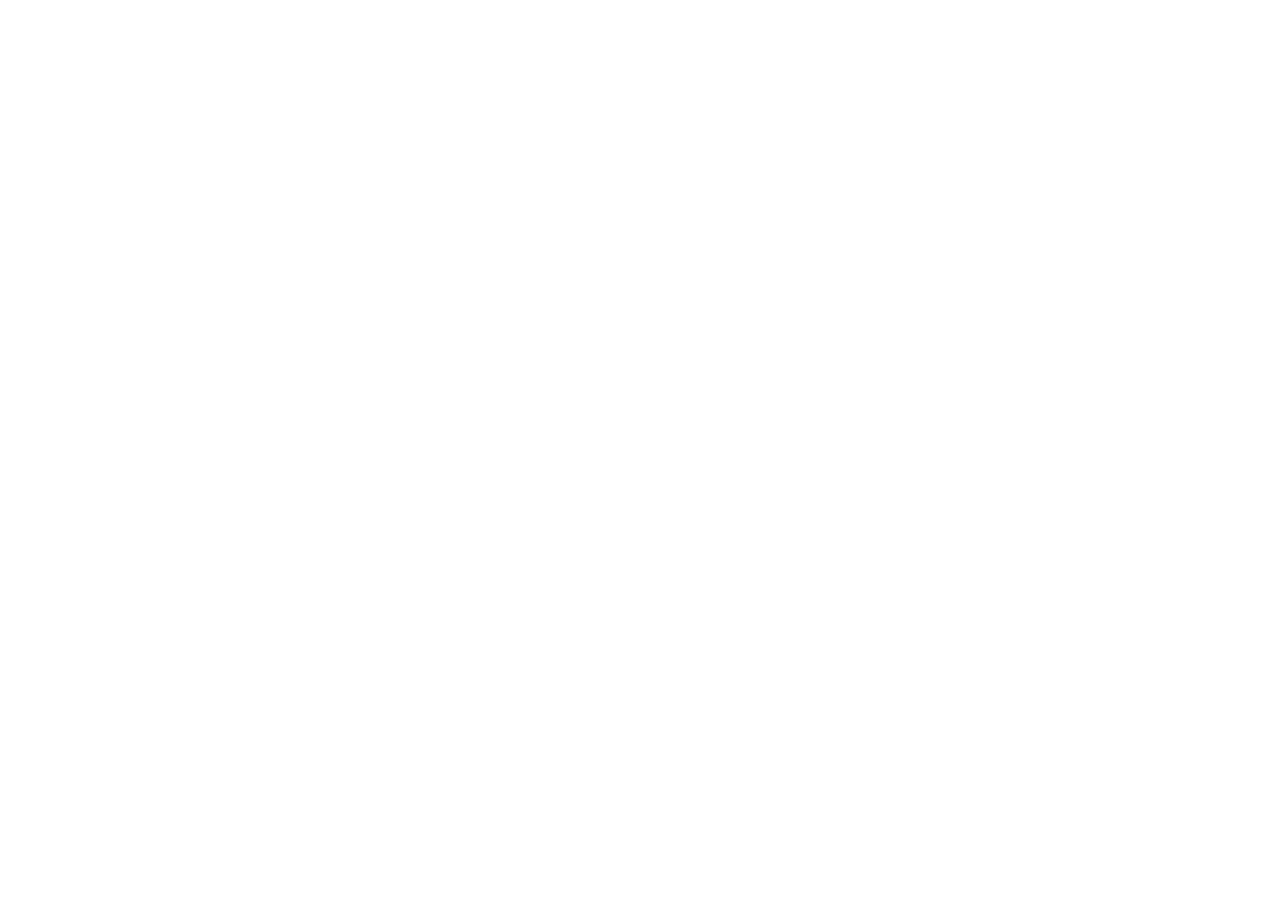
==== index.html @ 7b784179 "primeiro teste" ====
<!DOCTYPE html>
<html lang="en">
<head>
    <meta charset="UTF-8">
    <meta http-equiv="X-UA-Compatible" content="IE=edge">
    <meta name="viewport" content="width=device-width, initial-scale=1.0">
    <title>Acessibilidade</title>
    <link rel="stylesheet" href="geral.css">
</head>
<body>
    <header class="banner">

    </header>
    <section class="conteudo">

    </section>
    <footer class="rodape">

    </footer>
</body>
</html>
---- geral.css ----
:root {
    --cor_de_fundo:#000000;
    --cor_primeira_fonte:#FFFFFF;
}
:root {
    --cor_de_fundo:#000000;
    --cor_primaira_fonte:#D3EBE7;
}
* {
    margin: 0;
    padding: 0;
}
.banner {
    width: 100%;
    height: 100px;
    background-color: var(--cor);
}
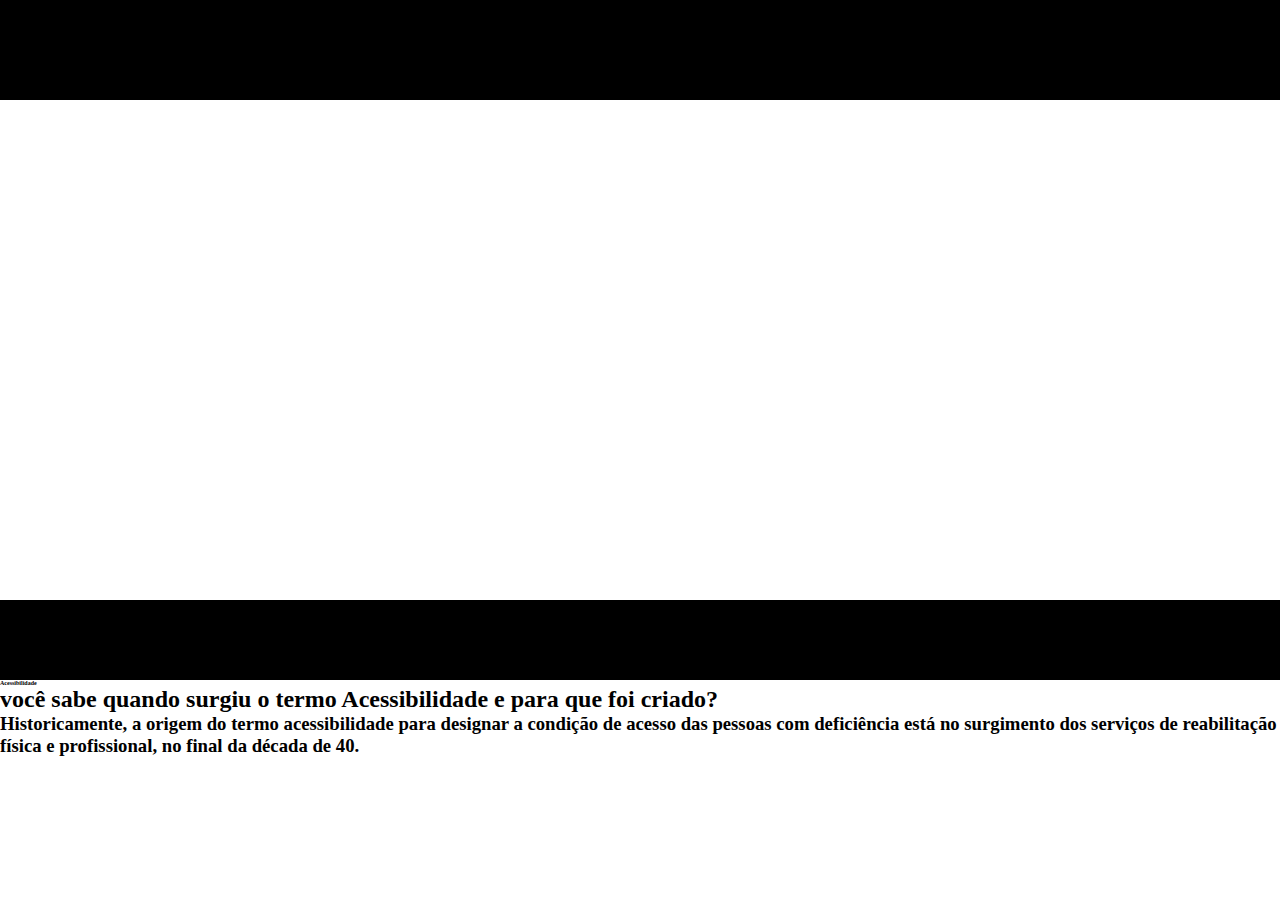
==== commit da4d302f: "continuacao" ====
--- a/index.html
+++ b/index.html
@@ -17,5 +17,8 @@
     <footer class="rodape">
 
     </footer>
+    <h1>Acessibilidade</h1>
+    <h2>você sabe quando surgiu o termo Acessibilidade e para que foi criado?</h2>
+    <h3>Historicamente, a origem do termo acessibilidade para designar a condição de acesso das pessoas com deficiência está no surgimento dos serviços de reabilitação física e profissional, no final da década de 40.</h3>
 </body>
 </html>
--- a/geral.css
+++ b/geral.css
@@ -13,5 +13,17 @@
 .banner {
     width: 100%;
     height: 100px;
-    background-color: var(--cor);
+    background-color: var(--cor_de_fundo);
+}
+.rodape {
+   background-color: var(--cor_de_fundo);
+   width: 100%;
+   height: 80px;
+}
+.conteudo {
+    width:100%;
+    height: 500px;
+}
+h1{
+    font-size: 30%;
 }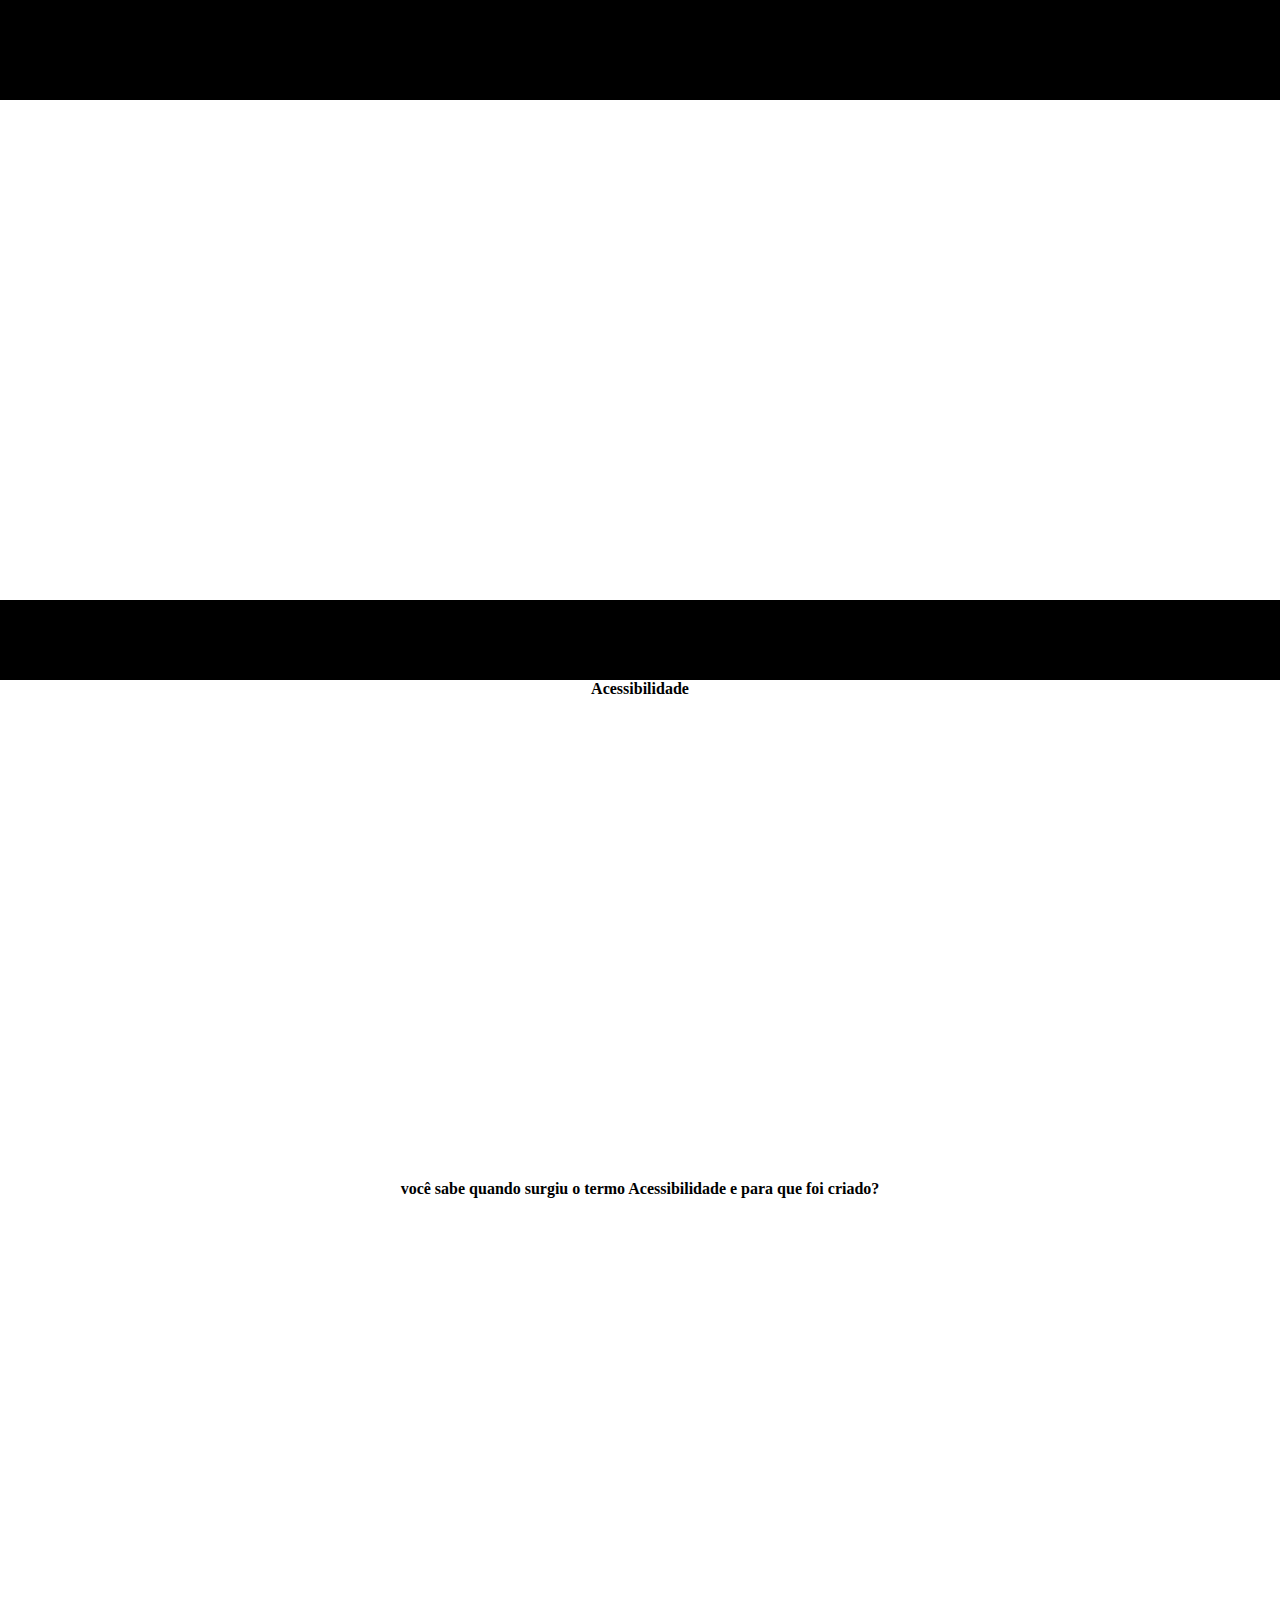
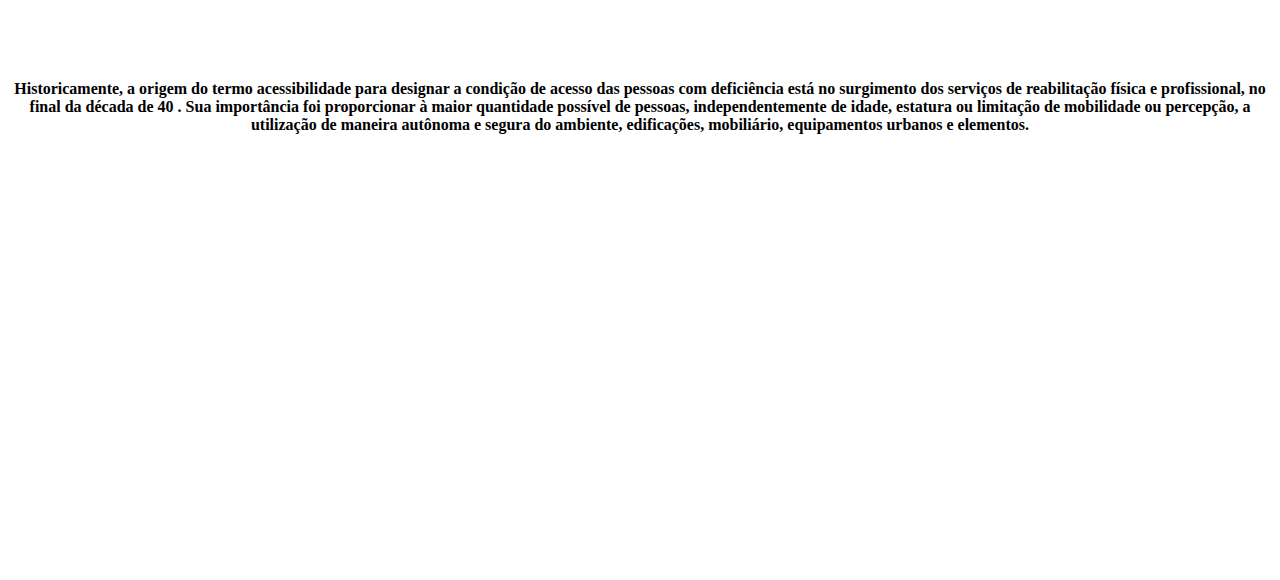
==== commit 2024f03b: "continuacaodnv" ====
--- a/index.html
+++ b/index.html
@@ -19,6 +19,12 @@
     </footer>
     <h1>Acessibilidade</h1>
     <h2>você sabe quando surgiu o termo Acessibilidade e para que foi criado?</h2>
-    <h3>Historicamente, a origem do termo acessibilidade para designar a condição de acesso das pessoas com deficiência está no surgimento dos serviços de reabilitação física e profissional, no final da década de 40.</h3>
+    <h3>Historicamente, a origem do termo acessibilidade para designar a condição de acesso das pessoas com deficiência está no
+        surgimento dos serviços de reabilitação física e profissional, no final da década de 40 . Sua importância foi proporcionar
+        à maior quantidade possível de pessoas, independentemente de idade, estatura ou limitação de mobilidade ou percepção, a utilização
+        de maneira autônoma e segura do ambiente, edificações, mobiliário, equipamentos urbanos e elementos. 
+        
+
+    </h3>
 </body>
 </html>
--- a/geral.css
+++ b/geral.css
@@ -25,5 +25,21 @@
     height: 500px;
 }
 h1{
-    font-size: 30%;
-}+    font-size: 100%;
+    text-align: center;
+    width:100%;
+    height: 500px;
+}
+h2{
+    font-size: 100%;
+    text-align: center;
+    width:100%;
+    height: 500px;
+}
+
+h3{
+    font-size: 100%;
+    text-align: center;
+    width:100%;
+    height: 500px;
+}
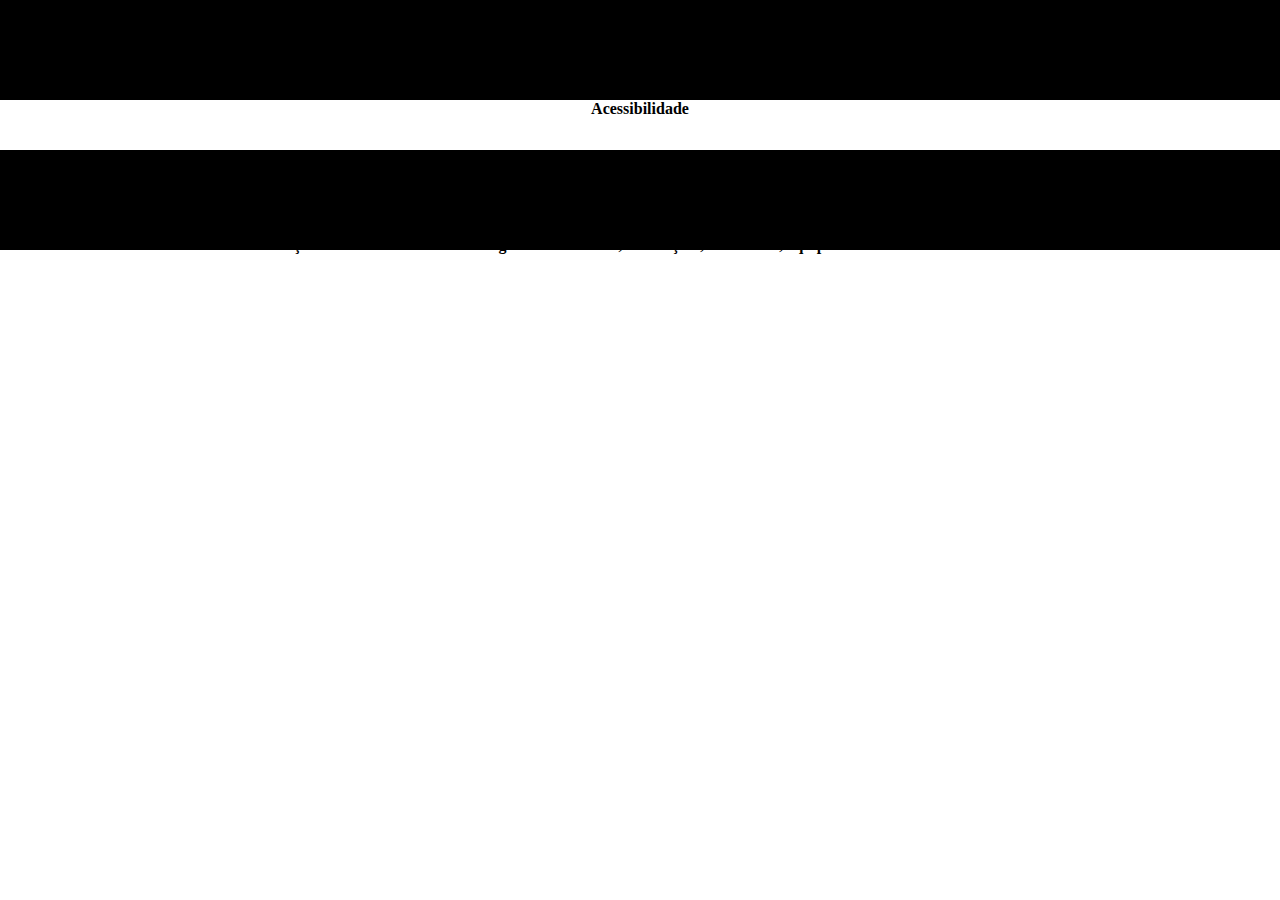
==== commit 88fce2d2: "jjj" ====
--- a/index.html
+++ b/index.html
@@ -12,19 +12,19 @@
 
     </header>
     <section class="conteudo">
-
+        <h1>Acessibilidade</h1>
+        <h2>você sabe quando surgiu o termo Acessibilidade e para que foi criado?</h2>
+        <h3>Historicamente, a origem do termo acessibilidade para designar a condição de acesso das pessoas com deficiência está no
+            surgimento dos serviços de reabilitação física e profissional, no final da década de 40 . Sua importância foi proporcionar
+            à maior quantidade possível de pessoas, independentemente de idade, estatura ou limitação de mobilidade ou percepção, a utilização
+            de maneira autônoma e segura do ambiente, edificações, mobiliário, equipamentos urbanos e elementos. 
+            
+    
+        </h3>
     </section>
     <footer class="rodape">
 
     </footer>
-    <h1>Acessibilidade</h1>
-    <h2>você sabe quando surgiu o termo Acessibilidade e para que foi criado?</h2>
-    <h3>Historicamente, a origem do termo acessibilidade para designar a condição de acesso das pessoas com deficiência está no
-        surgimento dos serviços de reabilitação física e profissional, no final da década de 40 . Sua importância foi proporcionar
-        à maior quantidade possível de pessoas, independentemente de idade, estatura ou limitação de mobilidade ou percepção, a utilização
-        de maneira autônoma e segura do ambiente, edificações, mobiliário, equipamentos urbanos e elementos. 
-        
-
-    </h3>
+    
 </body>
 </html>
--- a/geral.css
+++ b/geral.css
@@ -18,28 +18,28 @@
 .rodape {
    background-color: var(--cor_de_fundo);
    width: 100%;
-   height: 80px;
+   height: 100px;
 }
 .conteudo {
     width:100%;
-    height: 500px;
+    height: 50px;
 }
 h1{
     font-size: 100%;
     text-align: center;
     width:100%;
-    height: 500px;
+    height: 50px;
 }
 h2{
     font-size: 100%;
     text-align: center;
     width:100%;
-    height: 500px;
+    height: 50px;
 }
 
 h3{
     font-size: 100%;
     text-align: center;
     width:100%;
-    height: 500px;
+    height: 50px;
 }
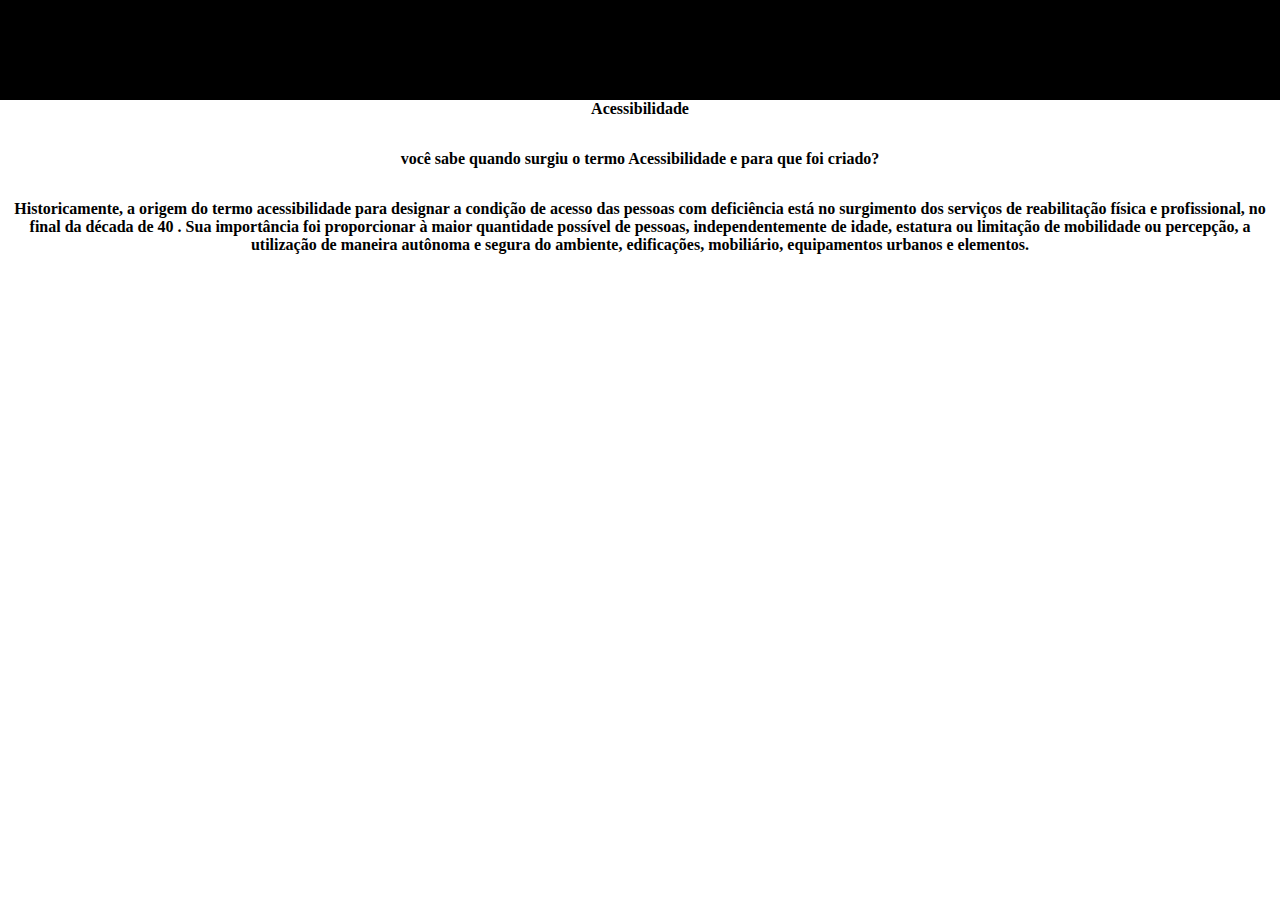
==== commit 403b17f3: "asdfghjk" ====
--- a/index.html
+++ b/index.html
@@ -22,9 +22,7 @@
     
         </h3>
     </section>
-    <footer class="rodape">
-
-    </footer>
+    
     
 </body>
 </html>
--- a/geral.css
+++ b/geral.css
@@ -14,11 +14,6 @@
     width: 100%;
     height: 100px;
     background-color: var(--cor_de_fundo);
-}
-.rodape {
-   background-color: var(--cor_de_fundo);
-   width: 100%;
-   height: 100px;
 }
 .conteudo {
     width:100%;
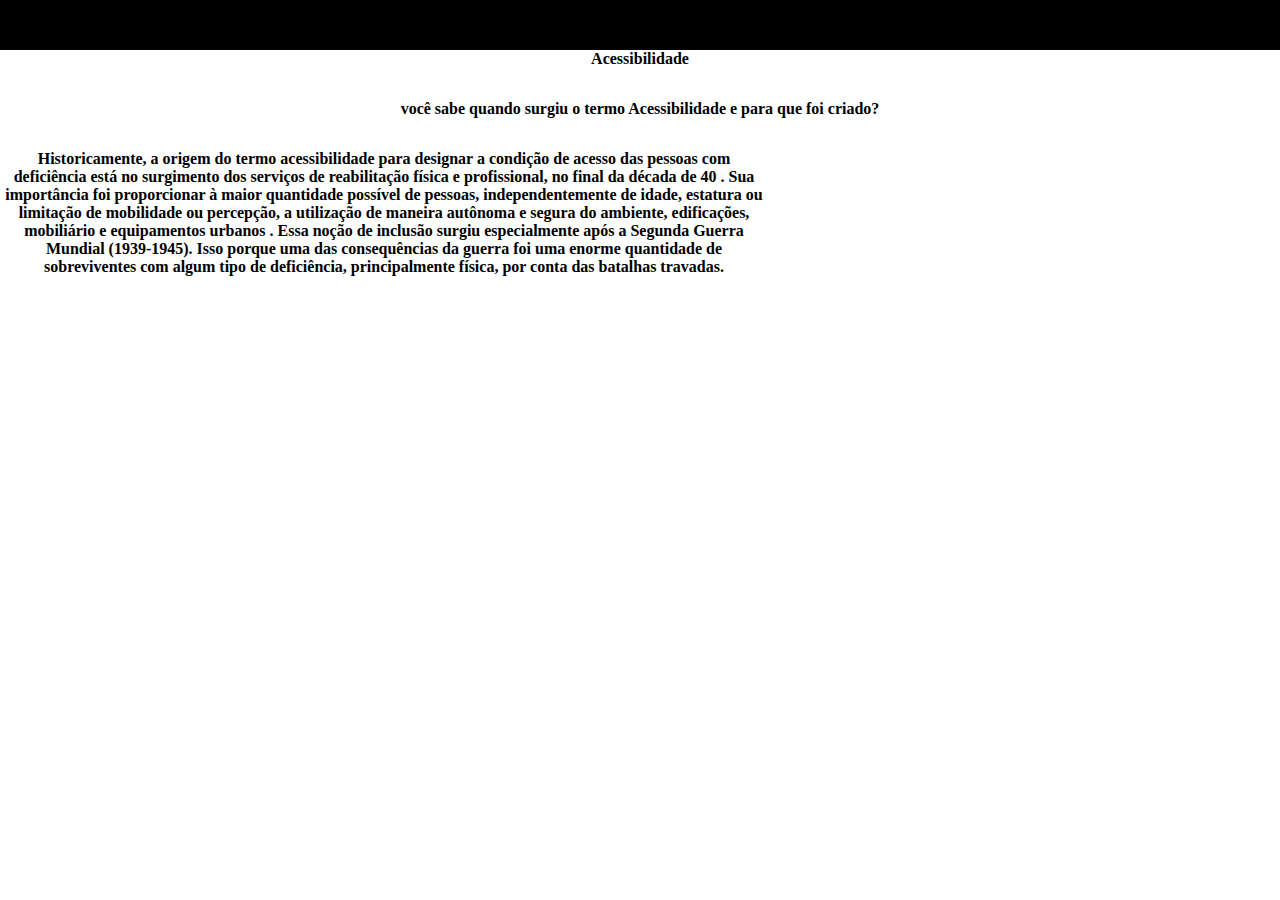
==== commit 951856f7: "socorro" ====
--- a/index.html
+++ b/index.html
@@ -17,8 +17,9 @@
         <h3>Historicamente, a origem do termo acessibilidade para designar a condição de acesso das pessoas com deficiência está no
             surgimento dos serviços de reabilitação física e profissional, no final da década de 40 . Sua importância foi proporcionar
             à maior quantidade possível de pessoas, independentemente de idade, estatura ou limitação de mobilidade ou percepção, a utilização
-            de maneira autônoma e segura do ambiente, edificações, mobiliário, equipamentos urbanos e elementos. 
-            
+            de maneira autônoma e segura do ambiente, edificações, mobiliário e equipamentos urbanos .
+             Essa noção de inclusão surgiu especialmente após a Segunda Guerra Mundial (1939-1945). Isso porque uma das 
+            consequências da guerra foi uma enorme quantidade de sobreviventes com algum tipo de deficiência, principalmente física, por conta das batalhas travadas.
     
         </h3>
     </section>
--- a/geral.css
+++ b/geral.css
@@ -12,7 +12,7 @@
 }
 .banner {
     width: 100%;
-    height: 100px;
+    height: 50px;
     background-color: var(--cor_de_fundo);
 }
 .conteudo {
@@ -35,6 +35,6 @@
 h3{
     font-size: 100%;
     text-align: center;
-    width:100%;
+    width:60%;
     height: 50px;
 }
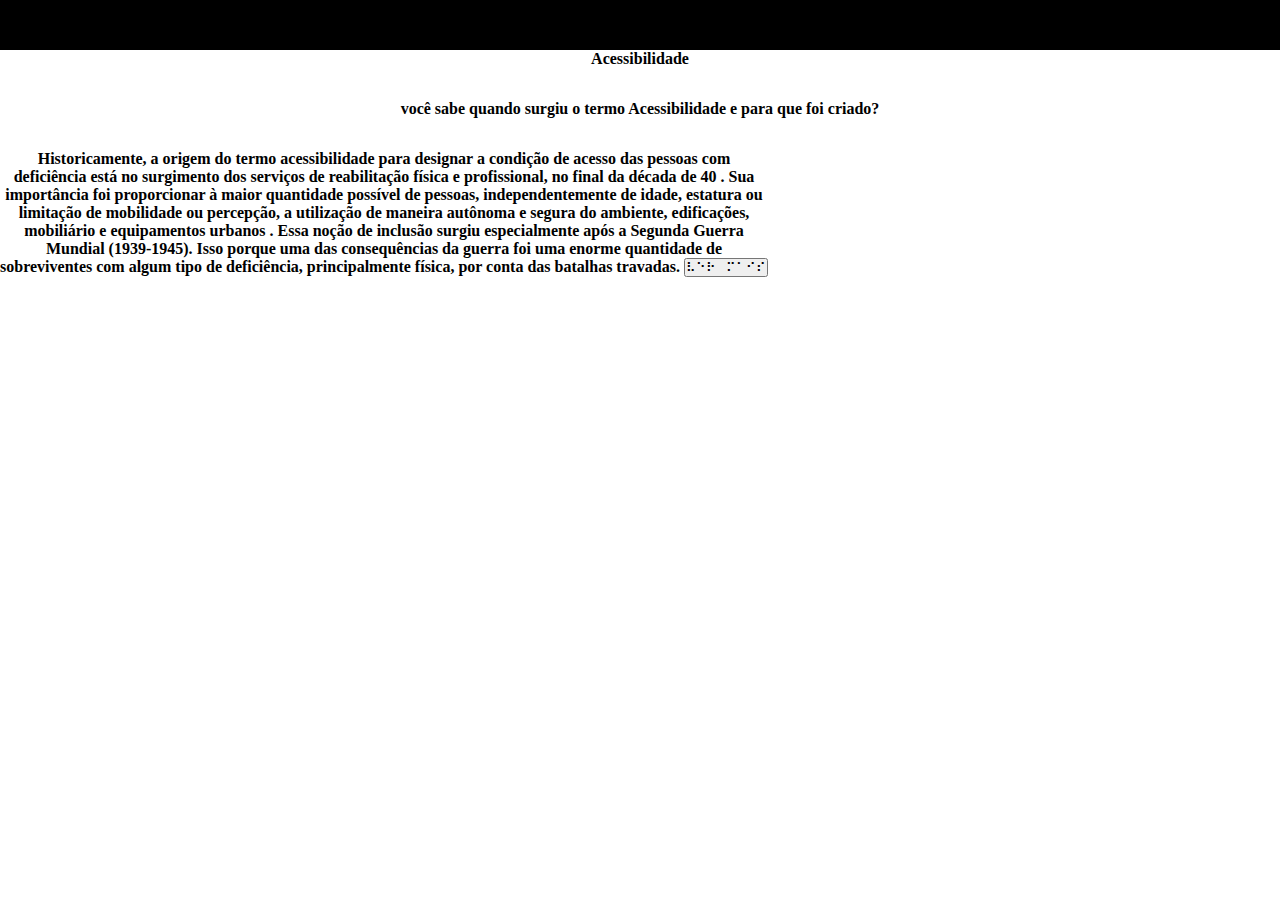
==== commit cada9a41: "vamola" ====
--- a/index.html
+++ b/index.html
@@ -20,6 +20,7 @@
             de maneira autônoma e segura do ambiente, edificações, mobiliário e equipamentos urbanos .
              Essa noção de inclusão surgiu especialmente após a Segunda Guerra Mundial (1939-1945). Isso porque uma das 
             consequências da guerra foi uma enorme quantidade de sobreviventes com algum tipo de deficiência, principalmente física, por conta das batalhas travadas.
+            <a href="continuacao.html"><button>⠧⠑⠗⠀⠍⠁⠊⠎</button></a> 
     
         </h3>
     </section>
